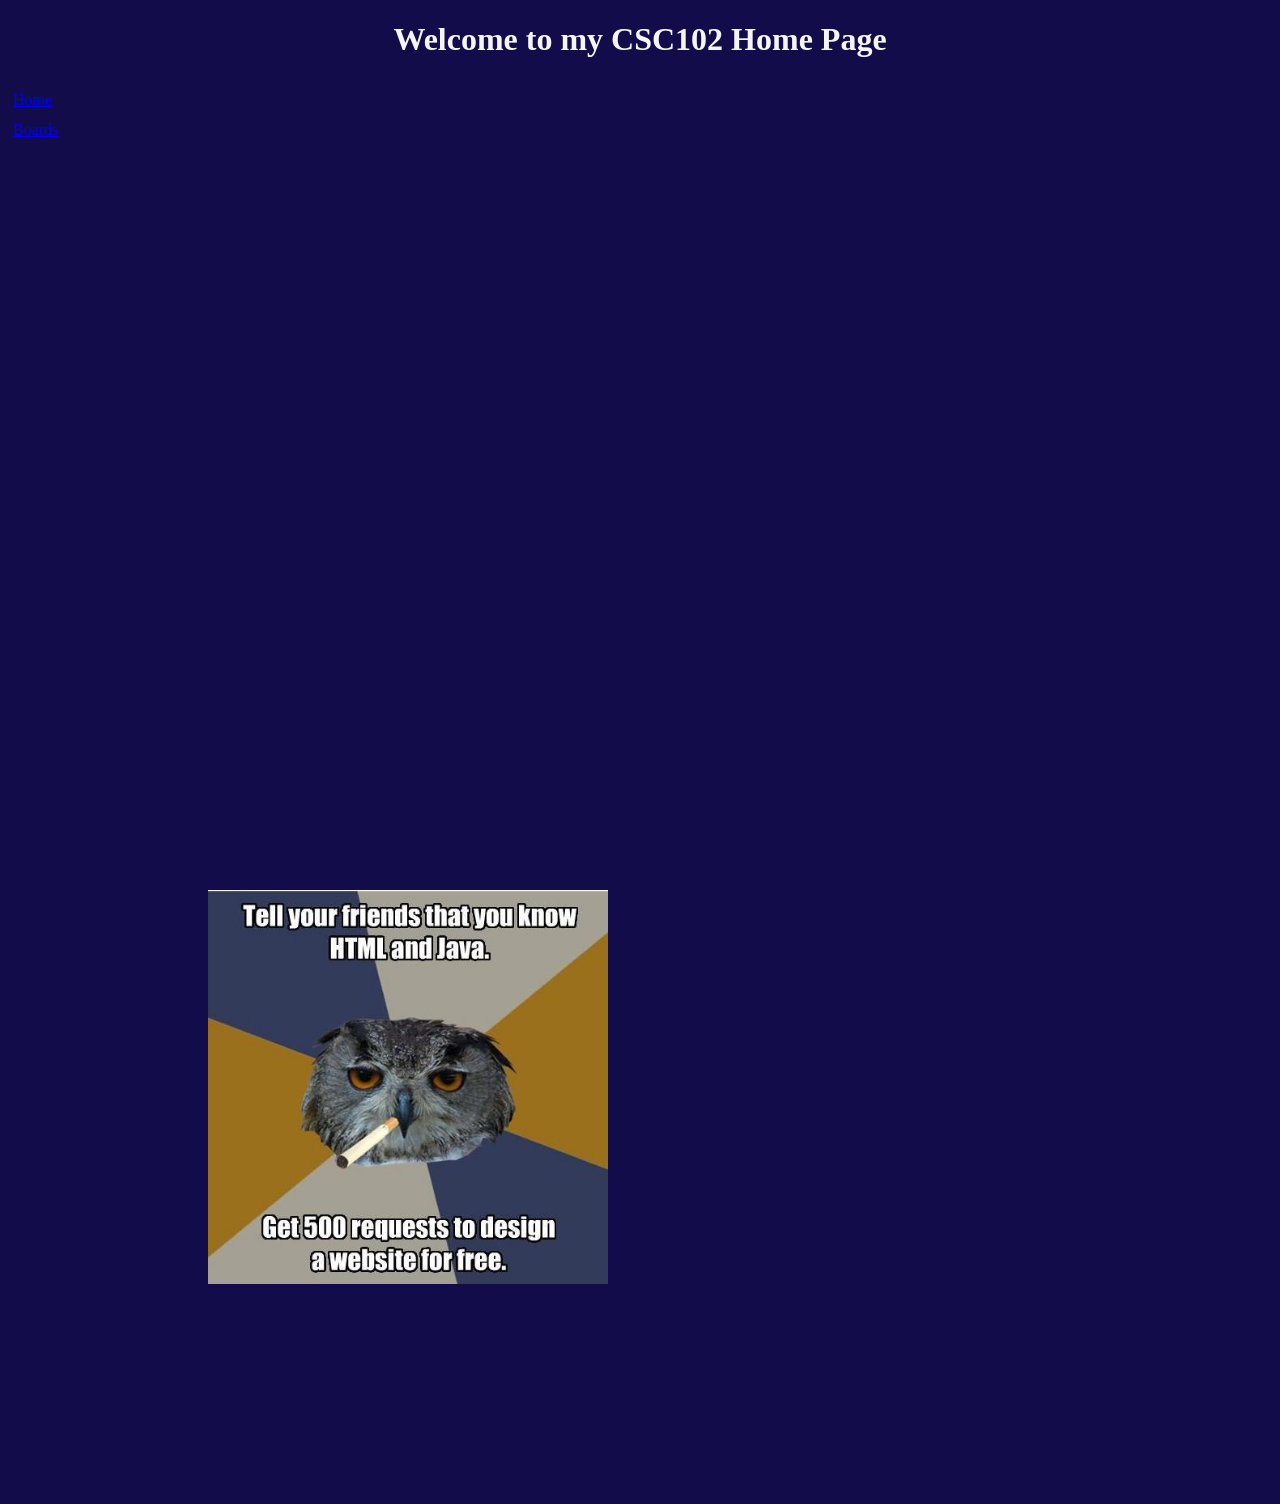
==== index.html @ 6ec261fc "homework for CSC102" ====
<!-- Horace Smith, 05/17/202 -->
<!-- DOCTYPE this is the first tag on the page and it tells the browser that this is an HTML5 page -->
<!DOCTYPE html>
<!--  the html tag goes next -->
<html>
    <!-- the head tag contains information for the browser and search engine -->
    <head>
        <title>My CSC102 Home Page</title>
        <!-- link to our css file -->
         <link rel="stylesheet" href="main.css">
    </head>
    
    <!-- the body tag contains the content of the page -->
    <body>
        <!-- this is a heading -->
        <h1>Welcome to my CSC102 Home Page</h1>
        <!-- create a nav section to hold the menu -->
        
         <nav>
            <a href="index.html">Home</a>
            <br>
            <a href="boards.html">Boards</a>
         </nav>
        <p>
            <!-- img is the image tag -->
            <img id="memeimage" src="meme.JPG">
         </p>
    </body>
</html>
---- main.css ----
/* 
declaration block::after

selector{ 
    property: value;
    property2: value;
}
*/

body{
    background-color: #120c4b;
    color: whitesmoke;
}

nav{
    height: 600px;
    width: 100%;
    float: left;
    padding: 5px;
    line-height: 30px;
}

footer{
    text-align: center; 
    margin-top: 200px;
}

#memeimage{
    margin: 200px;
    width: 400px;
}

h1{
    text-align: center;
}
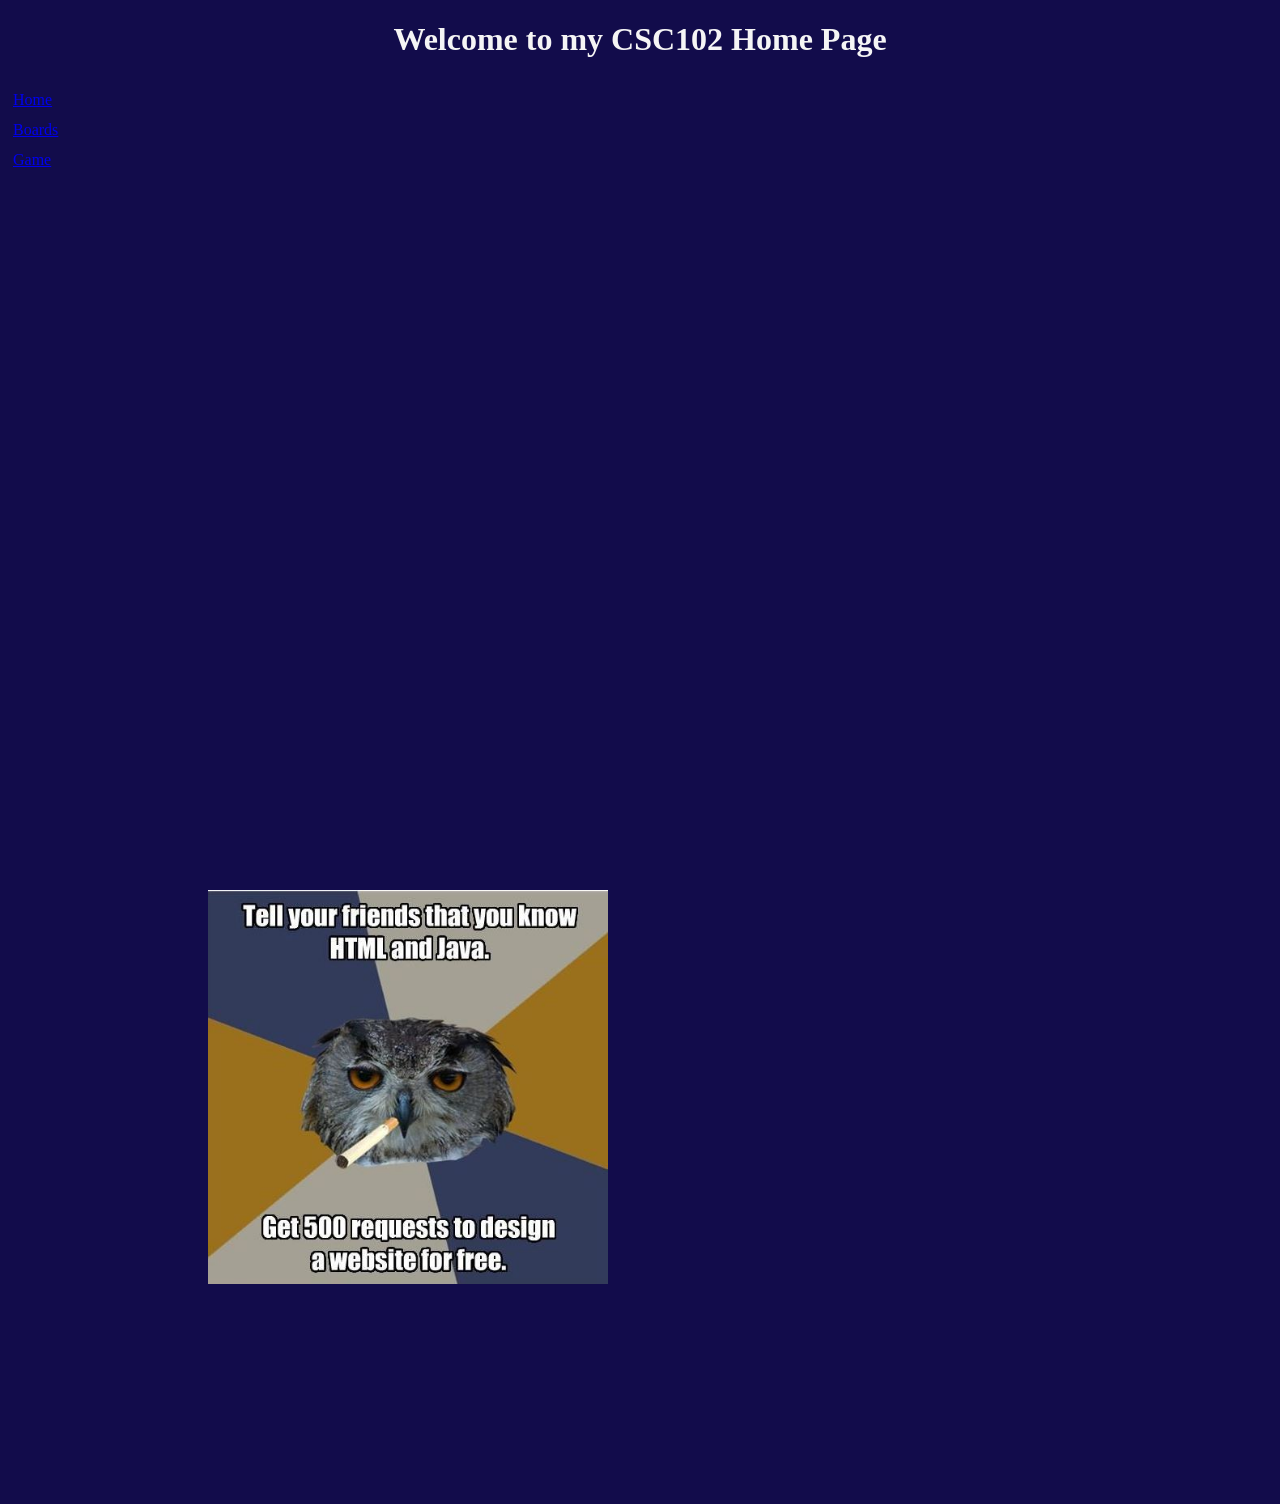
==== commit ad88786e: "I declare war with winning logic" ====
--- a/index.html
+++ b/index.html
@@ -20,6 +20,8 @@
             <a href="index.html">Home</a>
             <br>
             <a href="boards.html">Boards</a>
+            <br>
+            <a href="game.html">Game</a>
          </nav>
         <p>
             <!-- img is the image tag -->
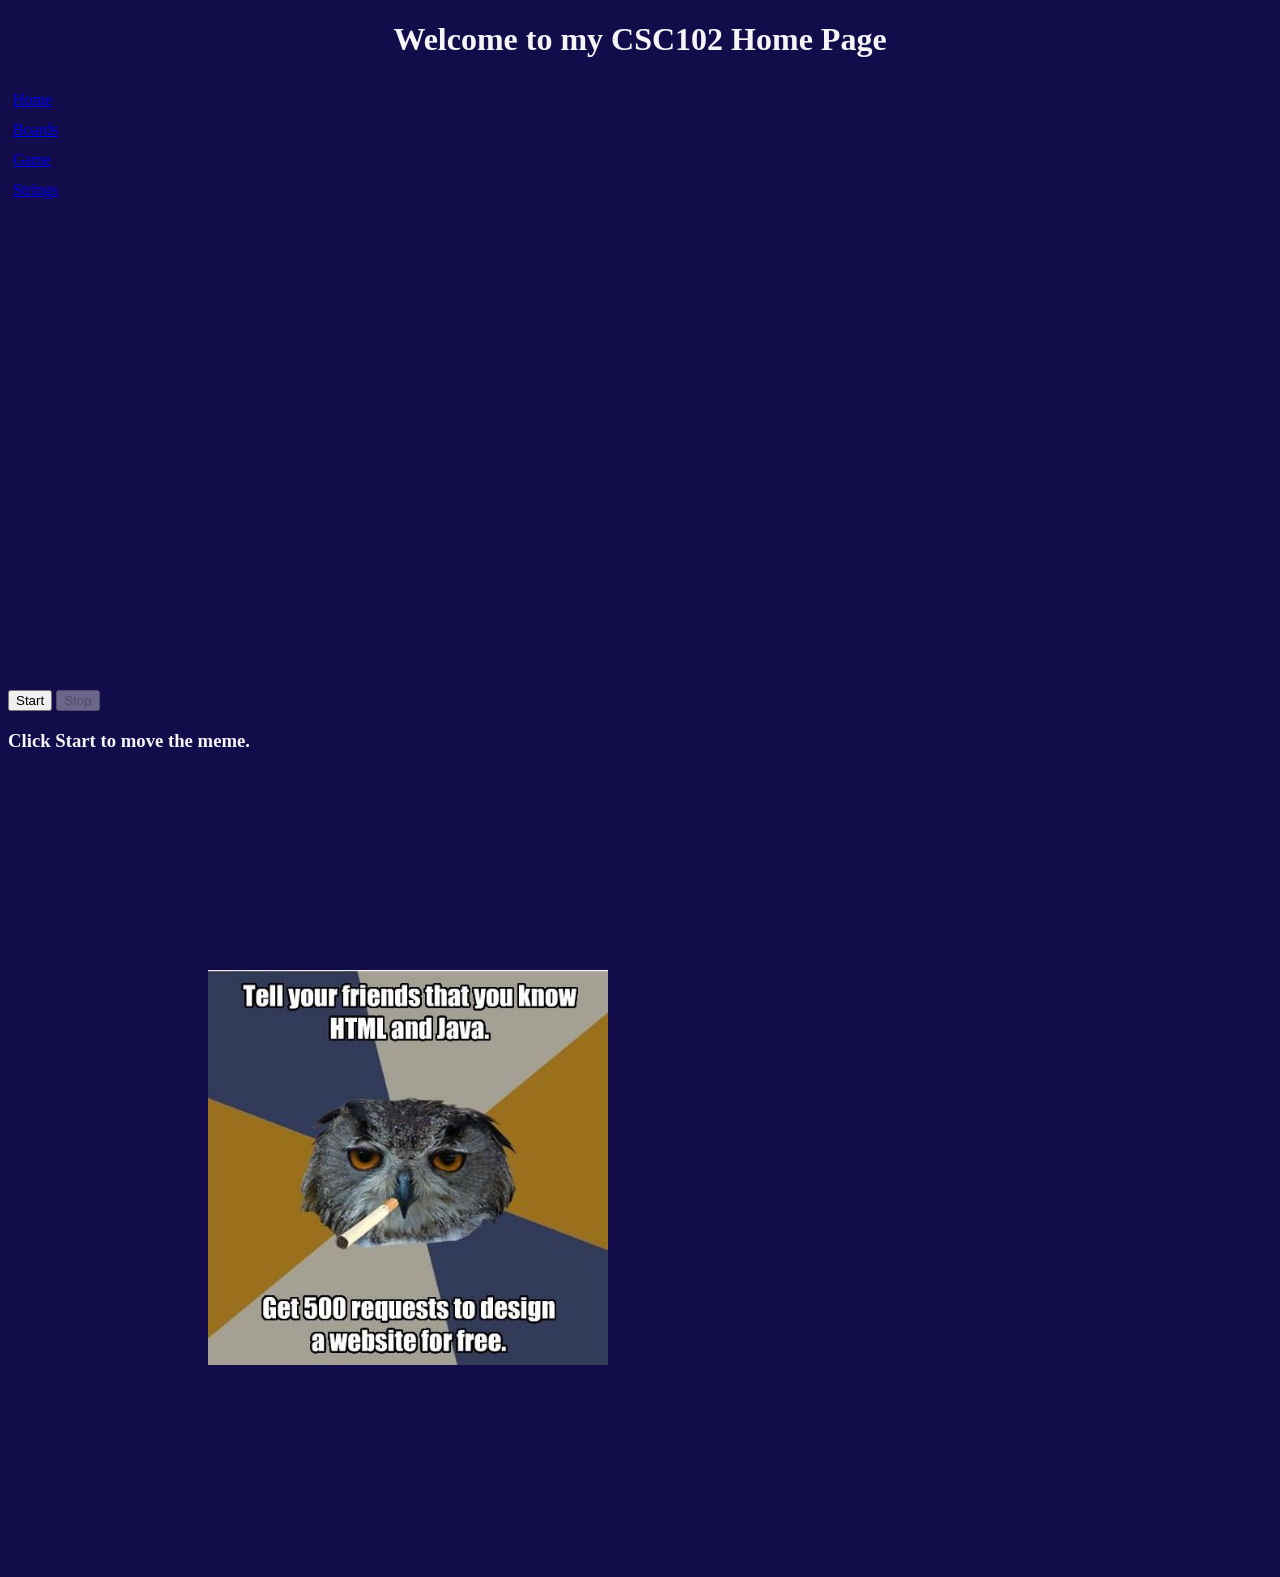
==== commit 885036fc: "mEME MOVES" ====
--- a/index.html
+++ b/index.html
@@ -1,36 +1,61 @@
 <!-- Horace Smith, 05/17/202 -->
-<!-- DOCTYPE this is the first tag on the page and it tells the browser that this is an HTML5 page -->
+
 <!DOCTYPE html>
-<!--  the html tag goes next -->
+
 <html>
-    <!-- the head tag contains information for the browser and search engine -->
-    <head>
-        <title>My CSC102 Home Page</title>
-        <!-- link to our css file -->
-         <link rel="stylesheet" href="main.css">
-    </head>
-    
-    <!-- the body tag contains the content of the page -->
-    <body>
-        <!-- this is a heading -->
-        <h1>Welcome to my CSC102 Home Page</h1>
-        <!-- create a nav section to hold the menu -->
-        
-         <nav>
-            <a href="index.html">Home</a>
-            <br>
-            <a href="boards.html">Boards</a>
-            <br>
-            <a href="game.html">Game</a>
-         </nav>
-        <p>
-            <!-- img is the image tag -->
-            <img id="memeimage" src="meme.JPG">
-         </p>
-    </body>
-</html>
 
+<head>
 
+    <!-- page title -->
+    <title>Moving Meme Assignment</title>
 
+    <!-- connect css -->
+    <link rel="stylesheet" href="main.css">
 
+    <!-- connect javascript -->
+    <script src="code.js" defer></script>
 
+</head>
+
+<body>
+
+    <!-- page heading -->
+    <h1>Welcome to my CSC102 Home Page</h1>
+
+    <!-- navigation -->
+    <nav>
+        <a href="index.html">Home</a>
+        <br>
+
+        <a href="boards.html">Boards</a>
+        <br>
+
+        <a href="game.html">Game</a>
+        <br>
+
+        <a href="strings.html">Strings</a>
+    </nav>
+
+    <br>
+
+    <!-- start button -->
+    <button id="startButton" onclick="startMeme()">
+        Start
+    </button>
+
+    <!-- stop button -->
+    <button id="stopButton" onclick="stopMeme()" disabled>
+        Stop
+    </button>
+
+    <!-- message area -->
+    <h3 id="memeMessage">
+        Click Start to move the meme.
+    </h3>
+
+    <!-- meme image -->
+    <img id="memeimage" src="meme.JPG">
+
+</body>
+
+</html>
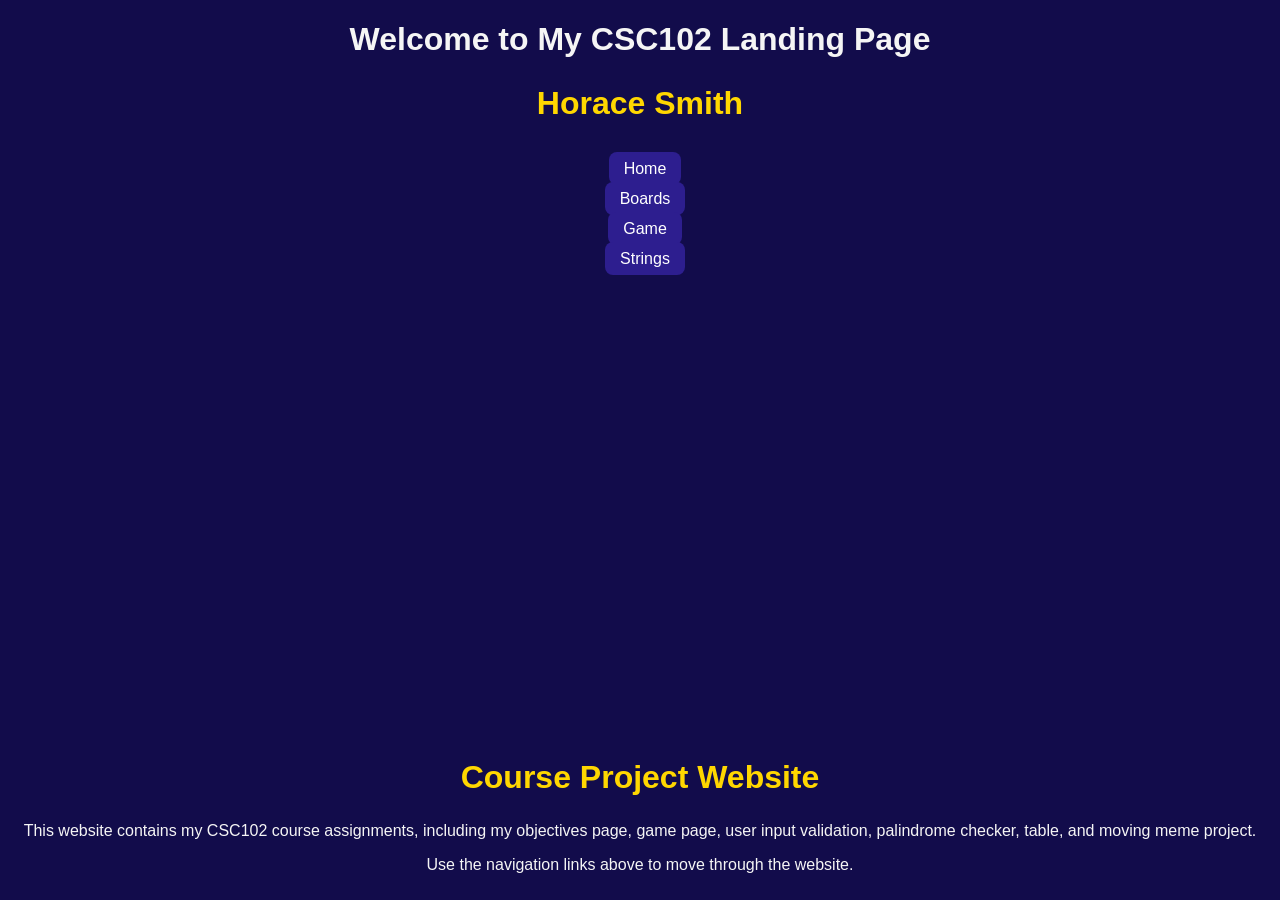
==== commit d58d1c7d: "Assignment 7.2" ====
--- a/index.html
+++ b/index.html
@@ -4,57 +4,35 @@
 
 <html>
 
-<head>
-
-    <!-- page title -->
-    <title>Moving Meme Assignment</title>
+    
+<h1>Welcome to My CSC102 Landing Page</h1>
+<h2>Horace Smith</h2>
 
     <!-- connect css -->
     <link rel="stylesheet" href="main.css">
+</head>
+<nav>
+    <a href="index.html">Home</a>
+    <br>
+    <a href="boards.html">Boards</a>
+    <br>
+    <a href="game.html">Game</a>
+    <br>
+    <a href="strings.html">Strings</a>
+</nav>
 
-    <!-- connect javascript -->
-    <script src="code.js" defer></script>
+<main>
+    <h2>Course Project Website</h2>
 
-</head>
+    <p>
+        This website contains my CSC102 course assignments, including my objectives page,
+        game page, user input validation, palindrome checker, table, and moving meme project.
+    </p>
 
-<body>
-
-    <!-- page heading -->
-    <h1>Welcome to my CSC102 Home Page</h1>
-
-    <!-- navigation -->
-    <nav>
-        <a href="index.html">Home</a>
-        <br>
-
-        <a href="boards.html">Boards</a>
-        <br>
-
-        <a href="game.html">Game</a>
-        <br>
-
-        <a href="strings.html">Strings</a>
-    </nav>
-
-    <br>
-
-    <!-- start button -->
-    <button id="startButton" onclick="startMeme()">
-        Start
-    </button>
-
-    <!-- stop button -->
-    <button id="stopButton" onclick="stopMeme()" disabled>
-        Stop
-    </button>
-
-    <!-- message area -->
-    <h3 id="memeMessage">
-        Click Start to move the meme.
-    </h3>
-
-    <!-- meme image -->
-    <img id="memeimage" src="meme.JPG">
+    <p>
+        Use the navigation links above to move through the website.
+    </p>
+</main>
 
 </body>
 
--- a/main.css
+++ b/main.css
@@ -33,3 +33,208 @@
 h1{
     text-align: center;
 }
+/* styles the palindrome section */
+#palindromeForm
+{
+    background-color: white;
+    color: black;
+    padding: 15px;
+    margin: 20px auto;
+    width: 350px;
+    border-radius: 10px;
+}
+
+/* styles palindrome message */
+#palindromeMessage
+{
+    color: rgb(204, 204, 219);
+    font-family: Arial;
+}
+
+/* 
+declaration block::after
+
+selector{ 
+    property: value;
+    property2: value;
+}
+*/
+
+body{
+    background-color: #120c4b;
+    color: whitesmoke;
+}
+
+nav{
+    height: 600px;
+    width: 100%;
+    float: left;
+    padding: 5px;
+    line-height: 30px;
+}
+
+footer{
+    text-align: center; 
+    margin-top: 200px;
+}
+
+#memeimage{
+    margin: 200px;
+    width: 400px;
+}
+
+h1{
+    text-align: center;
+}
+/* styles the palindrome section */
+#palindromeForm
+{
+    background-color: white;
+    color: black;
+    padding: 15px;
+    margin: 20px auto;
+    width: 350px;
+    border-radius: 10px;
+}
+
+/* styles palindrome message */
+#palindromeMessage
+{
+    color: rgb(204, 204, 219);
+    font-family: Arial;
+}
+/* centers the game content on the page */
+body
+{
+    text-align: center;
+    font-family: Arial, sans-serif;
+}
+
+/* styles the main page heading */
+#heading
+{
+    color: gold;
+    text-shadow: 2px 2px 4px black;
+}
+
+/* styles the navigation links */
+nav a
+{
+    color: white;
+    background-color: #2d1e8f;
+    padding: 8px 15px;
+    border-radius: 8px;
+    text-decoration: none;
+}
+
+/* changes navigation links when the mouse moves over them */
+nav a:hover
+{
+    background-color: gold;
+    color: black;
+}
+
+/* styles the war game title */
+h2
+{
+    color: gold;
+    font-size: 32px;
+}
+
+/* styles the declare war button */
+button
+{
+    background-color: crimson;
+    color: white;
+    font-size: 24px;
+    padding: 15px 30px;
+    border: 3px solid gold;
+    border-radius: 15px;
+    cursor: pointer;
+}
+
+/* changes the button when the mouse moves over it */
+button:hover
+{
+    background-color: darkred;
+    transform: scale(1.05);
+}
+
+/* styles the winner result message */
+#warwinner
+{
+    color: yellow;
+    font-size: 28px;
+    background-color: black;
+    padding: 15px;
+    margin: 25px auto;
+    width: 60%;
+    border-radius: 12px;
+    border: 2px solid gold;
+}
+/* styles the new programming concepts section */
+#skillsBox
+{
+    background-color: white;
+    color: black;
+    padding: 20px;
+    margin: 30px auto;
+    width: 420px;
+    border-radius: 15px;
+    border: 3px solid gold;
+    text-align: center;
+}
+
+/* styles the skills form inputs */
+#skillsBox input
+{
+    padding: 8px;
+    margin: 5px;
+    border-radius: 6px;
+}
+
+/* styles the skill result message */
+#skillsMessage
+{
+    color: darkblue;
+}
+
+/* styles the concept list */
+#conceptList
+{
+    color: darkred;
+    font-weight: bold;
+}
+/* Table Styles */
+
+table {
+    width: 80%;
+    margin: 20px auto;
+    border-collapse: collapse;
+    background-color: white;
+}
+table th {
+    background-color: #003366 !important;
+    color: #ffffff !important;
+    border: 1px solid black;
+    padding: 12px;
+    font-weight: bold;
+}
+
+td {
+    background-color: #ffffff;
+    color: #000000;
+    border: 1px solid #666666;
+    padding: 10px;
+    text-align: center;
+    font-size: 16px;
+}
+
+tr:nth-child(even) {
+    background-color: #e8f1ff;
+}
+
+tr:hover {
+    background-color: #cce5ff;
+}
+}
